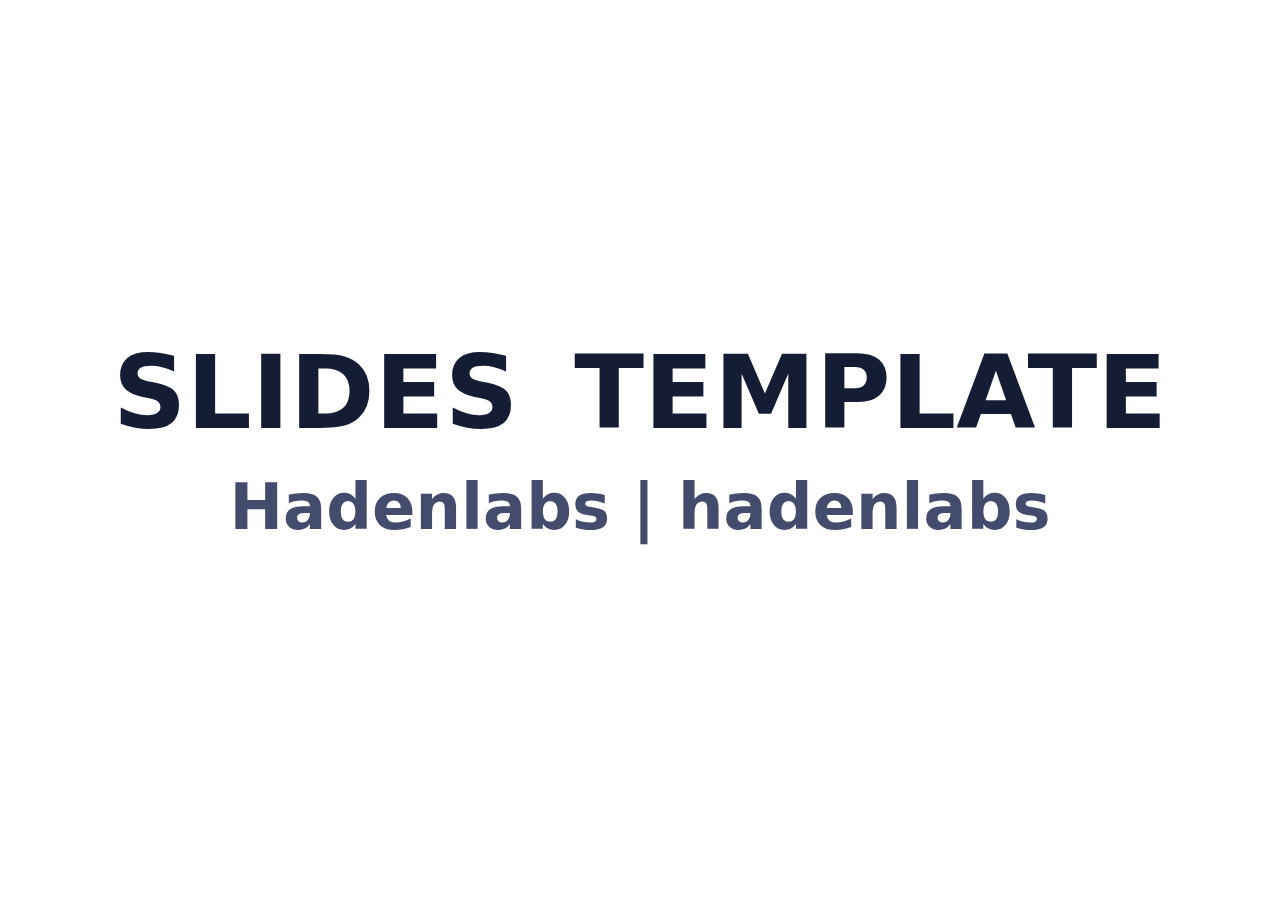
==== index.html @ 362ce79a "deploy: 166b48210f5fe1d93fae6193863c05e9828f23e3" ====
<!DOCTYPE html><html><head><meta charSet="utf-8"/><meta http-equiv="x-ua-compatible" content="ie=edge"/><meta name="viewport" content="width=device-width, initial-scale=1, shrink-to-fit=no"/><meta name="generator" content="Gatsby 2.32.13"/><title data-react-helmet="true">Slides Template</title><link as="script" rel="preload" href="/slides-template/webpack-runtime-9da7309c7c6fe468b270.js"/><link as="script" rel="preload" href="/slides-template/framework-2e650e46695fe483e136.js"/><link as="script" rel="preload" href="/slides-template/app-6f1854217b6fbaf0d3a6.js"/><link as="script" rel="preload" href="/slides-template/component---node-modules-gatsby-theme-mdx-deck-src-templates-deck-js-b1b9b44d697ce1372ba8.js"/><link as="fetch" rel="preload" href="/slides-template/page-data/index/page-data.json" crossorigin="anonymous"/><link as="fetch" rel="preload" href="/slides-template/page-data/app-data.json" crossorigin="anonymous"/></head><body><script>(function() { try {
        var mode = localStorage.getItem('theme-ui-color-mode');
        if (!mode) return
        document.body.classList.add('theme-ui-' + mode);
      } catch (e) {} })();</script><div id="___gatsby"><div style="outline:none" tabindex="-1" id="gatsby-focus-wrapper"><style data-emotion-css="ut8w6s">body{margin:0;overflow:hidden;}</style><style data-emotion-css="1aqjo4f">.css-1aqjo4f{width:100vw;height:100vh;font-family:system-ui,sans-serif;line-height:1.75;font-weight:600;font-size:50px;}.css-1aqjo4f *{box-sizing:border-box;}</style><div class="css-1aqjo4f"><div style="outline:none;height:100%" tabindex="-1"><style data-emotion-css="1k8onhe">.css-1k8onhe{box-sizing:border-box;width:100%;height:100%;display:-webkit-box;display:-webkit-flex;display:-ms-flexbox;display:flex;-webkit-flex-direction:column;-ms-flex-direction:column;flex-direction:column;-webkit-align-items:center;-webkit-box-align:center;-ms-flex-align:center;align-items:center;-webkit-box-pack:center;-webkit-justify-content:center;-ms-flex-pack:center;justify-content:center;overflow:hidden;position:relative;color:var(--theme-ui-colors-text,#434C6C);background-color:var(--theme-ui-colors-background,#ffffff);font-family:system-ui,sans-serif;font-size:64px;}</style><div class="css-1k8onhe"><style data-emotion-css="bysguz">.css-bysguz{font-family:inherit;line-height:1.125;font-weight:900;font-size:1.6em;margin-bottom:0;margin-top:0;text-transform:uppercase;word-spacing:20px;text-align:center;color:var(--theme-ui-colors-heading,#151D34);}</style><h2 class="css-bysguz">Slides Template</h2><style data-emotion-css="19p30eb">.css-19p30eb{font-family:system-ui,sans-serif;font-weight:600;line-height:1.75;text-align:center;font-size:1em;margin:0;}</style><p class="css-19p30eb">Hadenlabs | <style data-emotion-css="1m9nuk1">.css-1m9nuk1{color:var(--theme-ui-colors-text,#434C6C);-webkit-text-decoration:none;text-decoration:none;-webkit-transition:color 0.15s ease;transition:color 0.15s ease;}.css-1m9nuk1:hover{color:var(--theme-ui-colors-link,#3880FF);}.css-1m9nuk1::after{content:"";display:block;width:100%;height:2px;background-color:var(--theme-ui-colors-primary,#3880FF);opacity:0;-webkit-transform:translate3D(0,10px,0);-ms-transform:translate3D(0,10px,0);transform:translate3D(0,10px,0);-webkit-transition:opacity 0.3s,-webkit-transform 0.3s;-webkit-transition:opacity 0.3s,transform 0.3s;transition:opacity 0.3s,transform 0.3s;}.css-1m9nuk1:hover::after{opacity:1;-webkit-transform:translate3D(0,0,0);-ms-transform:translate3D(0,0,0);transform:translate3D(0,0,0);}</style><a href="https://github.com/hadenlabs" class="css-1m9nuk1">hadenlabs</a></p></div></div></div></div><div id="gatsby-announcer" style="position:absolute;top:0;width:1px;height:1px;padding:0;overflow:hidden;clip:rect(0, 0, 0, 0);white-space:nowrap;border:0" aria-live="assertive" aria-atomic="true"></div></div><script id="gatsby-script-loader">/*<![CDATA[*/window.pagePath="/";/*]]>*/</script><script id="gatsby-chunk-mapping">/*<![CDATA[*/window.___chunkMapping={"polyfill":["/polyfill-12fcfaa8362ee6e55860.js"],"app":["/app-6f1854217b6fbaf0d3a6.js"],"component---node-modules-gatsby-theme-mdx-deck-src-templates-deck-js":["/component---node-modules-gatsby-theme-mdx-deck-src-templates-deck-js-b1b9b44d697ce1372ba8.js"]};/*]]>*/</script><script src="/slides-template/polyfill-12fcfaa8362ee6e55860.js" nomodule=""></script><script src="/slides-template/component---node-modules-gatsby-theme-mdx-deck-src-templates-deck-js-b1b9b44d697ce1372ba8.js" async=""></script><script src="/slides-template/app-6f1854217b6fbaf0d3a6.js" async=""></script><script src="/slides-template/framework-2e650e46695fe483e136.js" async=""></script><script src="/slides-template/webpack-runtime-9da7309c7c6fe468b270.js" async=""></script></body></html>
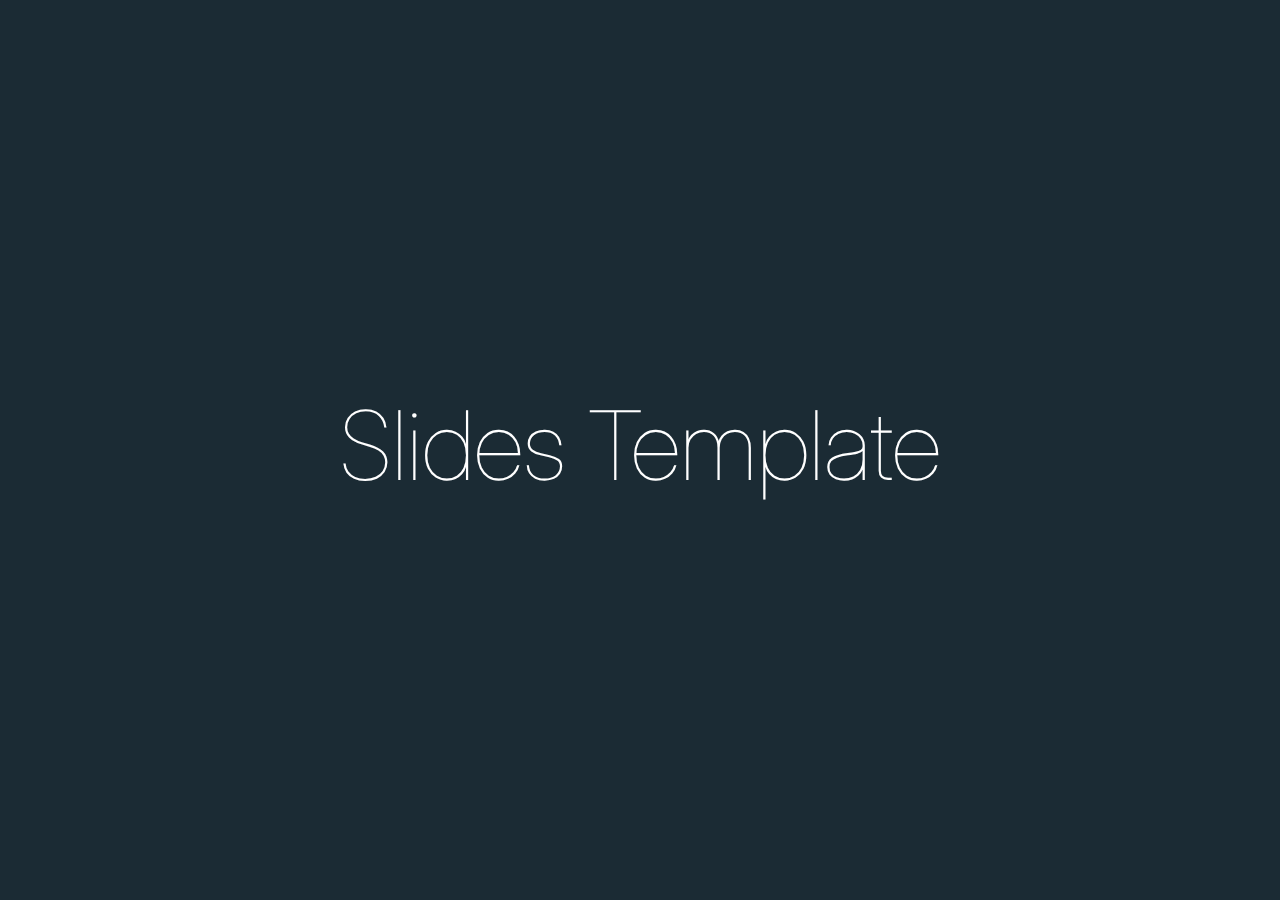
==== commit 412f6112: "deploy: c8659f91013006dfbae8df3e51f0b242fcc58dbe" ====
--- a/index.html
+++ b/index.html
@@ -1,5 +1,5 @@
-<!DOCTYPE html><html><head><meta charSet="utf-8"/><meta http-equiv="x-ua-compatible" content="ie=edge"/><meta name="viewport" content="width=device-width, initial-scale=1, shrink-to-fit=no"/><meta name="generator" content="Gatsby 2.32.13"/><title data-react-helmet="true">Slides Template</title><link as="script" rel="preload" href="/slides-template/webpack-runtime-9da7309c7c6fe468b270.js"/><link as="script" rel="preload" href="/slides-template/framework-2e650e46695fe483e136.js"/><link as="script" rel="preload" href="/slides-template/app-6f1854217b6fbaf0d3a6.js"/><link as="script" rel="preload" href="/slides-template/component---node-modules-gatsby-theme-mdx-deck-src-templates-deck-js-b1b9b44d697ce1372ba8.js"/><link as="fetch" rel="preload" href="/slides-template/page-data/index/page-data.json" crossorigin="anonymous"/><link as="fetch" rel="preload" href="/slides-template/page-data/app-data.json" crossorigin="anonymous"/></head><body><script>(function() { try {
+<!DOCTYPE html><html><head><meta charSet="utf-8"/><meta http-equiv="x-ua-compatible" content="ie=edge"/><meta name="viewport" content="width=device-width, initial-scale=1, shrink-to-fit=no"/><style data-href="/slides-template/styles.3fa3d362c882719bc280.css" id="gatsby-global-css">@font-face{font-family:Victor Mono;src:url(/slides-template/static/VictorMono-Regular-f95855dd4658670132b8b6cbe42a88ec.woff2) format("woff2"),url(/slides-template/static/VictorMono-Regular-7a094327622438e2269a7c3526e333fd.woff) format("woff");font-weight:400;font-style:normal;font-display:swap}@font-face{font-family:Victor Mono;src:url(/slides-template/static/VictorMono-Italic-6588c79cebc71a81c08c98424bf502dc.woff2) format("woff2"),url(/slides-template/static/VictorMono-Italic-ebd04bcdcf51ba0e11b379dfd3618cbb.woff) format("woff");font-weight:400;font-style:italic;font-display:swap}@font-face{font-family:Victor Mono;src:url(/slides-template/static/VictorMono-Bold-bfa75b799edcec2033874651164eea94.woff2) format("woff2"),url(/slides-template/static/VictorMono-Bold-06e59833dd1116b181592bb803adc4a0.woff) format("woff");font-weight:700;font-style:normal;font-display:swap}@font-face{font-family:Victor Mono;src:url(/slides-template/static/VictorMono-BoldItalic-9f8e9ecd364655cf932bc08fb5fac53f.woff2) format("woff2"),url(/slides-template/static/VictorMono-BoldItalic-99a3cb2e4903d250687740bf51ffc1fd.woff) format("woff");font-weight:700;font-style:italic;font-display:swap}</style><meta name="generator" content="Gatsby 2.32.13"/><title data-react-helmet="true">Slides Template</title><link data-react-helmet="true" rel="stylesheet" href="https://fonts.googleapis.com/css?family=IBM+Plex+Mono|Inter"/><link as="script" rel="preload" href="/slides-template/webpack-runtime-9da7309c7c6fe468b270.js"/><link as="script" rel="preload" href="/slides-template/framework-ed27f52ff8eaea3694b1.js"/><link as="script" rel="preload" href="/slides-template/styles-29163f9dced6fe4a408a.js"/><link as="script" rel="preload" href="/slides-template/app-d5134869757184590ed7.js"/><link as="script" rel="preload" href="/slides-template/component---node-modules-gatsby-theme-mdx-deck-src-templates-deck-js-b1b9b44d697ce1372ba8.js"/><link as="fetch" rel="preload" href="/slides-template/page-data/index/page-data.json" crossorigin="anonymous"/><link as="fetch" rel="preload" href="/slides-template/page-data/app-data.json" crossorigin="anonymous"/></head><body><script>(function() { try {
         var mode = localStorage.getItem('theme-ui-color-mode');
         if (!mode) return
         document.body.classList.add('theme-ui-' + mode);
-      } catch (e) {} })();</script><div id="___gatsby"><div style="outline:none" tabindex="-1" id="gatsby-focus-wrapper"><style data-emotion-css="ut8w6s">body{margin:0;overflow:hidden;}</style><style data-emotion-css="1aqjo4f">.css-1aqjo4f{width:100vw;height:100vh;font-family:system-ui,sans-serif;line-height:1.75;font-weight:600;font-size:50px;}.css-1aqjo4f *{box-sizing:border-box;}</style><div class="css-1aqjo4f"><div style="outline:none;height:100%" tabindex="-1"><style data-emotion-css="1k8onhe">.css-1k8onhe{box-sizing:border-box;width:100%;height:100%;display:-webkit-box;display:-webkit-flex;display:-ms-flexbox;display:flex;-webkit-flex-direction:column;-ms-flex-direction:column;flex-direction:column;-webkit-align-items:center;-webkit-box-align:center;-ms-flex-align:center;align-items:center;-webkit-box-pack:center;-webkit-justify-content:center;-ms-flex-pack:center;justify-content:center;overflow:hidden;position:relative;color:var(--theme-ui-colors-text,#434C6C);background-color:var(--theme-ui-colors-background,#ffffff);font-family:system-ui,sans-serif;font-size:64px;}</style><div class="css-1k8onhe"><style data-emotion-css="bysguz">.css-bysguz{font-family:inherit;line-height:1.125;font-weight:900;font-size:1.6em;margin-bottom:0;margin-top:0;text-transform:uppercase;word-spacing:20px;text-align:center;color:var(--theme-ui-colors-heading,#151D34);}</style><h2 class="css-bysguz">Slides Template</h2><style data-emotion-css="19p30eb">.css-19p30eb{font-family:system-ui,sans-serif;font-weight:600;line-height:1.75;text-align:center;font-size:1em;margin:0;}</style><p class="css-19p30eb">Hadenlabs | <style data-emotion-css="1m9nuk1">.css-1m9nuk1{color:var(--theme-ui-colors-text,#434C6C);-webkit-text-decoration:none;text-decoration:none;-webkit-transition:color 0.15s ease;transition:color 0.15s ease;}.css-1m9nuk1:hover{color:var(--theme-ui-colors-link,#3880FF);}.css-1m9nuk1::after{content:"";display:block;width:100%;height:2px;background-color:var(--theme-ui-colors-primary,#3880FF);opacity:0;-webkit-transform:translate3D(0,10px,0);-ms-transform:translate3D(0,10px,0);transform:translate3D(0,10px,0);-webkit-transition:opacity 0.3s,-webkit-transform 0.3s;-webkit-transition:opacity 0.3s,transform 0.3s;transition:opacity 0.3s,transform 0.3s;}.css-1m9nuk1:hover::after{opacity:1;-webkit-transform:translate3D(0,0,0);-ms-transform:translate3D(0,0,0);transform:translate3D(0,0,0);}</style><a href="https://github.com/hadenlabs" class="css-1m9nuk1">hadenlabs</a></p></div></div></div></div><div id="gatsby-announcer" style="position:absolute;top:0;width:1px;height:1px;padding:0;overflow:hidden;clip:rect(0, 0, 0, 0);white-space:nowrap;border:0" aria-live="assertive" aria-atomic="true"></div></div><script id="gatsby-script-loader">/*<![CDATA[*/window.pagePath="/";/*]]>*/</script><script id="gatsby-chunk-mapping">/*<![CDATA[*/window.___chunkMapping={"polyfill":["/polyfill-12fcfaa8362ee6e55860.js"],"app":["/app-6f1854217b6fbaf0d3a6.js"],"component---node-modules-gatsby-theme-mdx-deck-src-templates-deck-js":["/component---node-modules-gatsby-theme-mdx-deck-src-templates-deck-js-b1b9b44d697ce1372ba8.js"]};/*]]>*/</script><script src="/slides-template/polyfill-12fcfaa8362ee6e55860.js" nomodule=""></script><script src="/slides-template/component---node-modules-gatsby-theme-mdx-deck-src-templates-deck-js-b1b9b44d697ce1372ba8.js" async=""></script><script src="/slides-template/app-6f1854217b6fbaf0d3a6.js" async=""></script><script src="/slides-template/framework-2e650e46695fe483e136.js" async=""></script><script src="/slides-template/webpack-runtime-9da7309c7c6fe468b270.js" async=""></script></body></html>+      } catch (e) {} })();</script><div id="___gatsby"><div style="outline:none" tabindex="-1" id="gatsby-focus-wrapper"><style data-emotion-css="ut8w6s">body{margin:0;overflow:hidden;}</style><style data-emotion-css="bdfrlc">.css-bdfrlc{width:100vw;height:100vh;}.css-bdfrlc *{box-sizing:border-box;}</style><div class="css-bdfrlc"><div style="outline:none;height:100%" tabindex="-1"><style data-emotion-css="c0b2s8">.css-c0b2s8{box-sizing:border-box;width:100%;height:100%;display:-webkit-box;display:-webkit-flex;display:-ms-flexbox;display:flex;-webkit-flex-direction:column;-ms-flex-direction:column;flex-direction:column;-webkit-align-items:center;-webkit-box-align:center;-ms-flex-align:center;align-items:center;-webkit-box-pack:center;-webkit-justify-content:center;-ms-flex-pack:center;justify-content:center;overflow:hidden;position:relative;color:var(--theme-ui-colors-text,#fff);background-color:var(--theme-ui-colors-background,#1B2B34);font-family:"Inter";font-size:24px;}@media screen and (min-width:40em){.css-c0b2s8{font-size:32px;}}@media screen and (min-width:52em){.css-c0b2s8{font-size:48px;}}@media screen and (min-width:64em){.css-c0b2s8{font-size:64px;}}</style><div class="css-c0b2s8"><style data-emotion-css="11kbfa7">.css-11kbfa7{font-family:inherit;line-height:1.125;font-weight:100;margin:0 0 10px;}</style><h2 class="css-11kbfa7">Slides Template</h2></div></div></div></div><div id="gatsby-announcer" style="position:absolute;top:0;width:1px;height:1px;padding:0;overflow:hidden;clip:rect(0, 0, 0, 0);white-space:nowrap;border:0" aria-live="assertive" aria-atomic="true"></div></div><script id="gatsby-script-loader">/*<![CDATA[*/window.pagePath="/";/*]]>*/</script><script id="gatsby-chunk-mapping">/*<![CDATA[*/window.___chunkMapping={"polyfill":["/polyfill-12fcfaa8362ee6e55860.js"],"app":["/app-d5134869757184590ed7.js"],"component---node-modules-gatsby-theme-mdx-deck-src-templates-deck-js":["/component---node-modules-gatsby-theme-mdx-deck-src-templates-deck-js-b1b9b44d697ce1372ba8.js"]};/*]]>*/</script><script src="/slides-template/polyfill-12fcfaa8362ee6e55860.js" nomodule=""></script><script src="/slides-template/component---node-modules-gatsby-theme-mdx-deck-src-templates-deck-js-b1b9b44d697ce1372ba8.js" async=""></script><script src="/slides-template/app-d5134869757184590ed7.js" async=""></script><script src="/slides-template/styles-29163f9dced6fe4a408a.js" async=""></script><script src="/slides-template/framework-ed27f52ff8eaea3694b1.js" async=""></script><script src="/slides-template/webpack-runtime-9da7309c7c6fe468b270.js" async=""></script></body></html>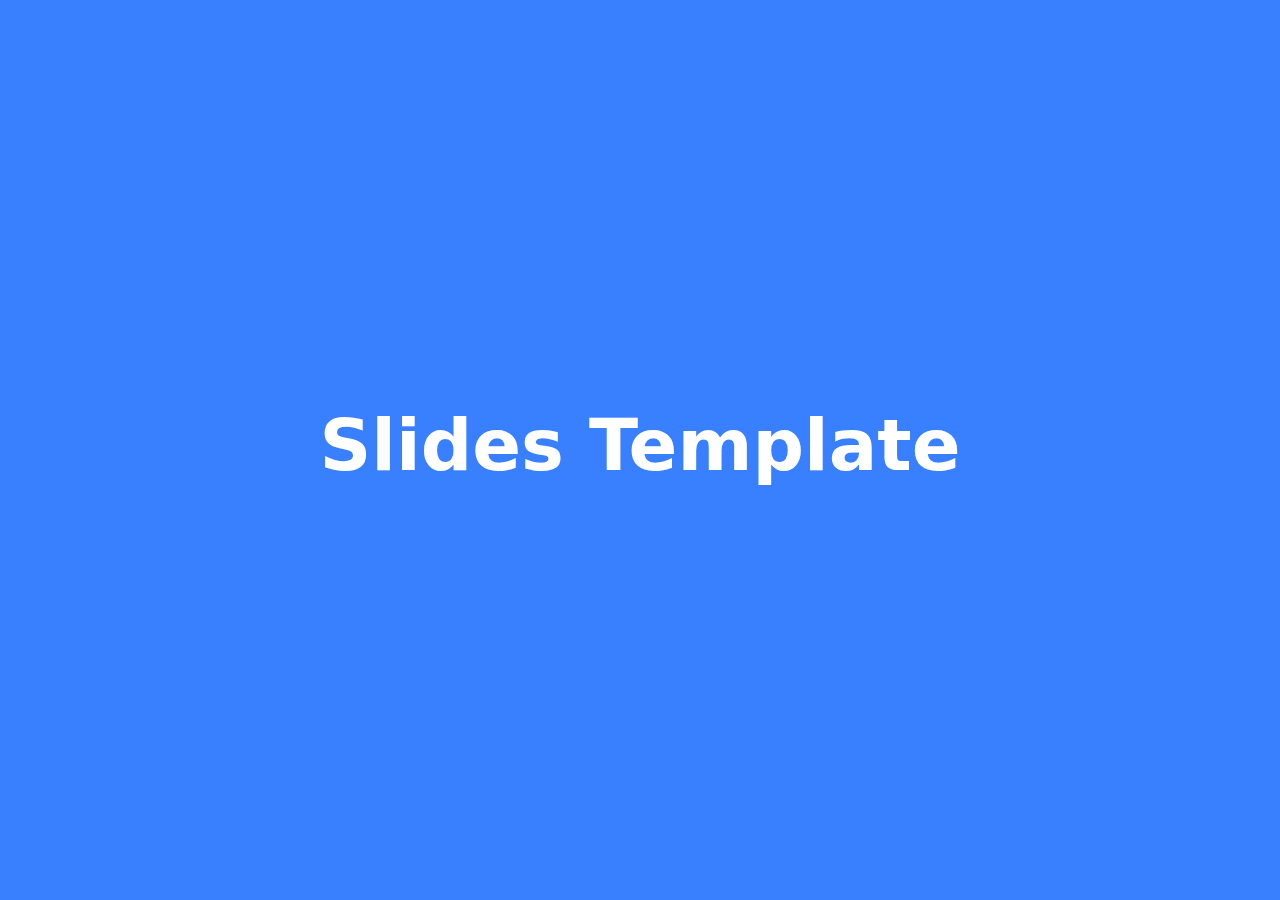
==== commit 759119bd: "deploy: 8e675b29f0bf64275c60af3804bd378a0a78f4cf" ====
--- a/index.html
+++ b/index.html
@@ -1,5 +1,5 @@
-<!DOCTYPE html><html><head><meta charSet="utf-8"/><meta http-equiv="x-ua-compatible" content="ie=edge"/><meta name="viewport" content="width=device-width, initial-scale=1, shrink-to-fit=no"/><style data-href="/slides-template/styles.3fa3d362c882719bc280.css" id="gatsby-global-css">@font-face{font-family:Victor Mono;src:url(/slides-template/static/VictorMono-Regular-f95855dd4658670132b8b6cbe42a88ec.woff2) format("woff2"),url(/slides-template/static/VictorMono-Regular-7a094327622438e2269a7c3526e333fd.woff) format("woff");font-weight:400;font-style:normal;font-display:swap}@font-face{font-family:Victor Mono;src:url(/slides-template/static/VictorMono-Italic-6588c79cebc71a81c08c98424bf502dc.woff2) format("woff2"),url(/slides-template/static/VictorMono-Italic-ebd04bcdcf51ba0e11b379dfd3618cbb.woff) format("woff");font-weight:400;font-style:italic;font-display:swap}@font-face{font-family:Victor Mono;src:url(/slides-template/static/VictorMono-Bold-bfa75b799edcec2033874651164eea94.woff2) format("woff2"),url(/slides-template/static/VictorMono-Bold-06e59833dd1116b181592bb803adc4a0.woff) format("woff");font-weight:700;font-style:normal;font-display:swap}@font-face{font-family:Victor Mono;src:url(/slides-template/static/VictorMono-BoldItalic-9f8e9ecd364655cf932bc08fb5fac53f.woff2) format("woff2"),url(/slides-template/static/VictorMono-BoldItalic-99a3cb2e4903d250687740bf51ffc1fd.woff) format("woff");font-weight:700;font-style:italic;font-display:swap}</style><meta name="generator" content="Gatsby 2.32.13"/><title data-react-helmet="true">Slides Template</title><link data-react-helmet="true" rel="stylesheet" href="https://fonts.googleapis.com/css?family=IBM+Plex+Mono|Inter"/><link as="script" rel="preload" href="/slides-template/webpack-runtime-9da7309c7c6fe468b270.js"/><link as="script" rel="preload" href="/slides-template/framework-ed27f52ff8eaea3694b1.js"/><link as="script" rel="preload" href="/slides-template/styles-29163f9dced6fe4a408a.js"/><link as="script" rel="preload" href="/slides-template/app-d5134869757184590ed7.js"/><link as="script" rel="preload" href="/slides-template/component---node-modules-gatsby-theme-mdx-deck-src-templates-deck-js-b1b9b44d697ce1372ba8.js"/><link as="fetch" rel="preload" href="/slides-template/page-data/index/page-data.json" crossorigin="anonymous"/><link as="fetch" rel="preload" href="/slides-template/page-data/app-data.json" crossorigin="anonymous"/></head><body><script>(function() { try {
+<!DOCTYPE html><html><head><meta charSet="utf-8"/><meta http-equiv="x-ua-compatible" content="ie=edge"/><meta name="viewport" content="width=device-width, initial-scale=1, shrink-to-fit=no"/><style data-href="/slides-template/styles.28a4dd6b2bf225c9efba.css" id="gatsby-global-css">.loader{position:relative;margin:0 auto;width:200px}.loader:before{content:"";display:block;padding-top:100%}.circular{-webkit-animation:rotate 2s linear infinite;animation:rotate 2s linear infinite;height:100%;-webkit-transform-origin:center center;transform-origin:center center;width:100%;position:absolute;top:0;bottom:0;left:0;right:0;margin:auto}.path{stroke-dasharray:1,200;stroke-dashoffset:0;-webkit-animation:dash 1.5s ease-in-out infinite,color 6s ease-in-out infinite;animation:dash 1.5s ease-in-out infinite,color 6s ease-in-out infinite;stroke-linecap:round}@-webkit-keyframes rotate{to{-webkit-transform:rotate(1turn);transform:rotate(1turn)}}@keyframes rotate{to{-webkit-transform:rotate(1turn);transform:rotate(1turn)}}@-webkit-keyframes dash{0%{stroke-dasharray:1,200;stroke-dashoffset:0}50%{stroke-dasharray:89,200;stroke-dashoffset:-35px}to{stroke-dasharray:89,200;stroke-dashoffset:-124px}}@keyframes dash{0%{stroke-dasharray:1,200;stroke-dashoffset:0}50%{stroke-dasharray:89,200;stroke-dashoffset:-35px}to{stroke-dasharray:89,200;stroke-dashoffset:-124px}}@-webkit-keyframes color{0%,to{stroke:#d62d20}40%{stroke:#0057e7}66%{stroke:#008744}80%,90%{stroke:#ffa700}}@keyframes color{0%,to{stroke:#fff}40%{stroke:#fff}66%{stroke:#fff}80%,90%{stroke:#fff}}body{background-color:#eee}.fade-in{-webkit-animation:fadeIn .25s ease-in-out;animation:fadeIn .25s ease-in-out;-webkit-animation-delay:.1s;animation-delay:.1s;-webkit-animation-fill-mode:both;animation-fill-mode:both}@-webkit-keyframes fadeIn{0%{opacity:0}to{opacity:1}}@keyframes fadeIn{0%{opacity:0}to{opacity:1}}</style><meta name="generator" content="Gatsby 2.32.13"/><title data-react-helmet="true">Slides Template</title><link as="script" rel="preload" href="/slides-template/webpack-runtime-42fbde7de9318f8c80a2.js"/><link as="script" rel="preload" href="/slides-template/framework-76803806f61515cd7559.js"/><link as="script" rel="preload" href="/slides-template/styles-c4fa86dfd4ad05097eee.js"/><link as="script" rel="preload" href="/slides-template/app-4eed5cb76c7c7acd3d71.js"/><link as="script" rel="preload" href="/slides-template/component---node-modules-gatsby-theme-mdx-deck-src-templates-deck-js-b1b9b44d697ce1372ba8.js"/><link as="fetch" rel="preload" href="/slides-template/page-data/index/page-data.json" crossorigin="anonymous"/><link as="fetch" rel="preload" href="/slides-template/page-data/app-data.json" crossorigin="anonymous"/></head><body><script>(function() { try {
         var mode = localStorage.getItem('theme-ui-color-mode');
         if (!mode) return
         document.body.classList.add('theme-ui-' + mode);
-      } catch (e) {} })();</script><div id="___gatsby"><div style="outline:none" tabindex="-1" id="gatsby-focus-wrapper"><style data-emotion-css="ut8w6s">body{margin:0;overflow:hidden;}</style><style data-emotion-css="bdfrlc">.css-bdfrlc{width:100vw;height:100vh;}.css-bdfrlc *{box-sizing:border-box;}</style><div class="css-bdfrlc"><div style="outline:none;height:100%" tabindex="-1"><style data-emotion-css="c0b2s8">.css-c0b2s8{box-sizing:border-box;width:100%;height:100%;display:-webkit-box;display:-webkit-flex;display:-ms-flexbox;display:flex;-webkit-flex-direction:column;-ms-flex-direction:column;flex-direction:column;-webkit-align-items:center;-webkit-box-align:center;-ms-flex-align:center;align-items:center;-webkit-box-pack:center;-webkit-justify-content:center;-ms-flex-pack:center;justify-content:center;overflow:hidden;position:relative;color:var(--theme-ui-colors-text,#fff);background-color:var(--theme-ui-colors-background,#1B2B34);font-family:"Inter";font-size:24px;}@media screen and (min-width:40em){.css-c0b2s8{font-size:32px;}}@media screen and (min-width:52em){.css-c0b2s8{font-size:48px;}}@media screen and (min-width:64em){.css-c0b2s8{font-size:64px;}}</style><div class="css-c0b2s8"><style data-emotion-css="11kbfa7">.css-11kbfa7{font-family:inherit;line-height:1.125;font-weight:100;margin:0 0 10px;}</style><h2 class="css-11kbfa7">Slides Template</h2></div></div></div></div><div id="gatsby-announcer" style="position:absolute;top:0;width:1px;height:1px;padding:0;overflow:hidden;clip:rect(0, 0, 0, 0);white-space:nowrap;border:0" aria-live="assertive" aria-atomic="true"></div></div><script id="gatsby-script-loader">/*<![CDATA[*/window.pagePath="/";/*]]>*/</script><script id="gatsby-chunk-mapping">/*<![CDATA[*/window.___chunkMapping={"polyfill":["/polyfill-12fcfaa8362ee6e55860.js"],"app":["/app-d5134869757184590ed7.js"],"component---node-modules-gatsby-theme-mdx-deck-src-templates-deck-js":["/component---node-modules-gatsby-theme-mdx-deck-src-templates-deck-js-b1b9b44d697ce1372ba8.js"]};/*]]>*/</script><script src="/slides-template/polyfill-12fcfaa8362ee6e55860.js" nomodule=""></script><script src="/slides-template/component---node-modules-gatsby-theme-mdx-deck-src-templates-deck-js-b1b9b44d697ce1372ba8.js" async=""></script><script src="/slides-template/app-d5134869757184590ed7.js" async=""></script><script src="/slides-template/styles-29163f9dced6fe4a408a.js" async=""></script><script src="/slides-template/framework-ed27f52ff8eaea3694b1.js" async=""></script><script src="/slides-template/webpack-runtime-9da7309c7c6fe468b270.js" async=""></script></body></html>+      } catch (e) {} })();</script><div id="___gatsby"><div style="outline:none" tabindex="-1" id="gatsby-focus-wrapper"><style data-emotion-css="ut8w6s">body{margin:0;overflow:hidden;}</style><div style="background-color:var(--theme-ui-colors-background,#fff)"><div style="position:absolute;top:0;height:12px;left:0;right:0;background-color:#3880FF;z-index:1"></div><style data-emotion-css="1r8d9e4">.css-1r8d9e4{width:100vw;height:100vh;}.css-1r8d9e4 .profile-img{width:250px;border-radius:50%;border:solid 2px rgba(217,217,217,0.7);}.css-1r8d9e4 *{box-sizing:border-box;}</style><div class="css-1r8d9e4"><div style="outline:none;height:100%" tabindex="-1"><style data-emotion-css="163nptt">.css-163nptt{box-sizing:border-box;width:100%;height:100%;display:-webkit-box;display:-webkit-flex;display:-ms-flexbox;display:flex;-webkit-flex-direction:column;-ms-flex-direction:column;flex-direction:column;-webkit-align-items:center;-webkit-box-align:center;-ms-flex-align:center;align-items:center;-webkit-box-pack:center;-webkit-justify-content:center;-ms-flex-pack:center;justify-content:center;overflow:hidden;position:relative;color:var(--theme-ui-colors-text,#000);background-color:var(--theme-ui-colors-background,#fff);font-family:system-ui,sans-serif;font-size:20px;text-align:center;}@media screen and (min-width:40em){.css-163nptt{font-size:24px;}}@media screen and (min-width:52em){.css-163nptt{font-size:32px;}}@media screen and (min-width:64em){.css-163nptt{font-size:48px;}}</style><div class="css-163nptt"><div style="background-color:#3880FF;color:#ffffff;height:100%;width:100%"><div style="height:100%;width:100%;display:flex;padding:2em;justify-content:space-evenly;flex-direction:column;align-items:center;align-content:center"><div style="text-align:center" class="css-0"><style data-emotion-css="1jzn83e">.css-1jzn83e{font-family:inherit;line-height:1.125;font-weight:600;margin:0 0 10px;}</style><h2 class="css-1jzn83e">Slides Template</h2></div></div></div></div></div></div></div></div><div id="gatsby-announcer" style="position:absolute;top:0;width:1px;height:1px;padding:0;overflow:hidden;clip:rect(0, 0, 0, 0);white-space:nowrap;border:0" aria-live="assertive" aria-atomic="true"></div></div><script id="gatsby-script-loader">/*<![CDATA[*/window.pagePath="/";/*]]>*/</script><script id="gatsby-chunk-mapping">/*<![CDATA[*/window.___chunkMapping={"polyfill":["/polyfill-99ed6e6526443abbb324.js"],"app":["/app-4eed5cb76c7c7acd3d71.js"],"component---node-modules-gatsby-theme-mdx-deck-src-templates-deck-js":["/component---node-modules-gatsby-theme-mdx-deck-src-templates-deck-js-b1b9b44d697ce1372ba8.js"],"component---src-pages-404-js":["/component---src-pages-404-js-8810a0f37d9e7a122e3a.js"]};/*]]>*/</script><script src="/slides-template/polyfill-99ed6e6526443abbb324.js" nomodule=""></script><script src="/slides-template/component---node-modules-gatsby-theme-mdx-deck-src-templates-deck-js-b1b9b44d697ce1372ba8.js" async=""></script><script src="/slides-template/app-4eed5cb76c7c7acd3d71.js" async=""></script><script src="/slides-template/styles-c4fa86dfd4ad05097eee.js" async=""></script><script src="/slides-template/framework-76803806f61515cd7559.js" async=""></script><script src="/slides-template/webpack-runtime-42fbde7de9318f8c80a2.js" async=""></script></body></html>